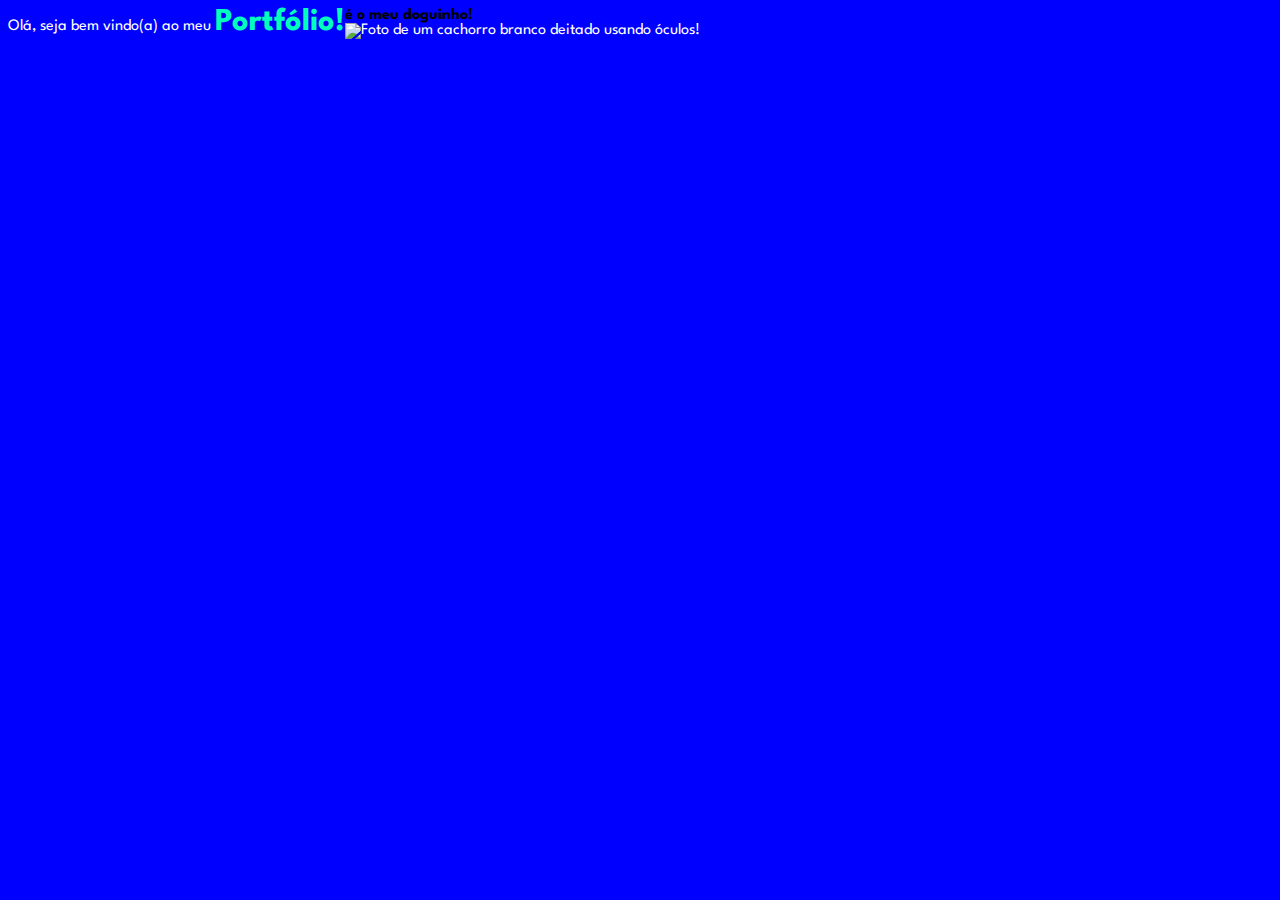
==== index.html @ 3ba198dc "first commit creating a simple page" ====
<!DOCTYPE html>
<html lang="en">
<head>
  <meta charset="UTF-8">
  <meta name="viewport" content="width=device-width, initial-scale=1.0">
  <link href='https://fonts.googleapis.com/css2?family=League+Spartan:wght@400;700&display=swap' rel="stylesheet">
  <link rel="stylesheet" href="styles.css">
  <title>Portfolio</title>
</head>
<body>
  <header> Olá, seja bem vindo(a) ao meu <span id = "span"> Portfólio! </span></header>
  <main> 
    <div> <h1 > é o meu doguinho! </h1></div>
    <div> <img id =" doguingo " src="dog.webp" alt="Foto de um cachorro branco deitado usando óculos!"></div>
    <div> <a href="instagram.com"></a>
          <a href="github.com/LuccaRS"></a>
        </div>
  </main>
  <footer></footer>
  
</body>
</html>
---- styles.css ----
body {
  font-family: 'League Spartan', sans-serif;
  background-color: blue;
  color: white;
  display: flex;
}

h1 {
  font-size: 1em;
  margin: 0;
  padding: 0;
  color: rgb(0, 0, 0);
}

span {
  color: #00FFBB;
  font-size: 2rem;
  font-weight: bold;
}

.doguingo {
  display: flex;
  flex-direction: column;
  justify-content: center;
  align-items: center;
  width: 25%;
  height: 100vh;
}
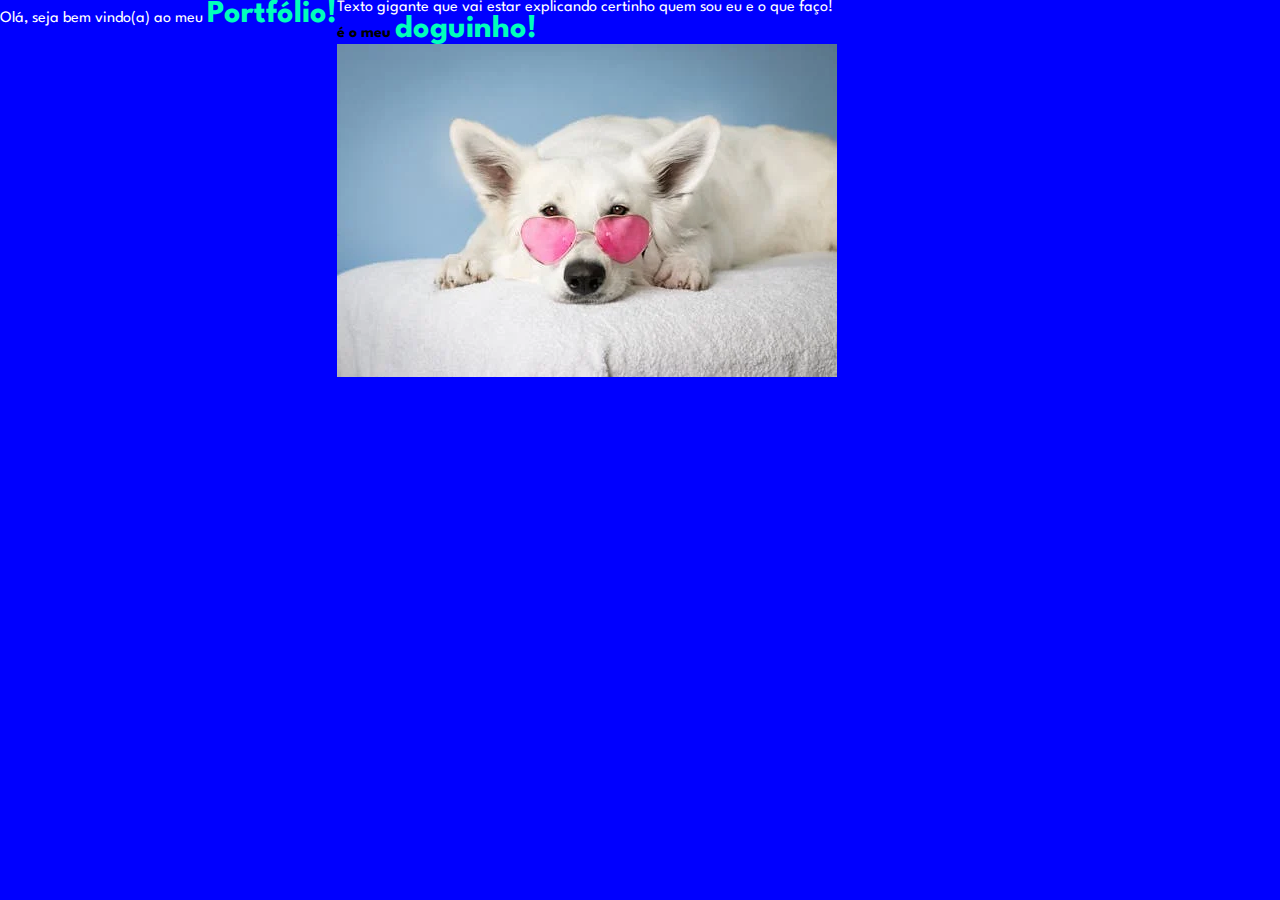
==== commit 8f02d7e5: "commit mostrando cmo est[a ficando a tela" ====
--- a/index.html
+++ b/index.html
@@ -10,10 +10,11 @@
 <body>
   <header> Olá, seja bem vindo(a) ao meu <span id = "span"> Portfólio! </span></header>
   <main> 
-    <div> <h1 > é o meu doguinho! </h1></div>
+    <div id = 'card'> Texto gigante que vai estar explicando certinho quem sou eu e o que faço! </div>
+    <div> <h1 > é o meu <span> doguinho! </span></h1></div>
     <div> <img id =" doguingo " src="dog.webp" alt="Foto de um cachorro branco deitado usando óculos!"></div>
-    <div> <a href="instagram.com"></a>
-          <a href="github.com/LuccaRS"></a>
+    <div> <li> <a href="instagram.com"></a>
+      <a href="github.com/LuccaRS"></a></li> 
         </div>
   </main>
   <footer></footer>
--- a/styles.css
+++ b/styles.css
@@ -1,4 +1,18 @@
+* {
+  margin: 0;
+  padding: 0;
+  box-sizing: border-box;
+}
+
+:root {
+  --color: #01503b;
+  --color1: #00FFBB;
+  --colorRaibown: linear-gradient(to right, #ff0000, #ff7f00, #ffff00, #00ff00, #0000ff, #4b0082, #8f00ff);
+
+}
+
 body {
+   height: 100vh;  /* Marcando 100% da view port da tela */
   font-family: 'League Spartan', sans-serif;
   background-color: blue;
   color: white;
@@ -19,10 +33,45 @@
 }
 
 .doguingo {
-  display: flex;
+  position: absolute;
   flex-direction: column;
   justify-content: center;
   align-items: center;
   width: 25%;
   height: 100vh;
+  top: 50%;
+  left: 50%;
 }
+
+li {
+  display: flex;
+  list-style-type: none;
+  margin: 0;
+  padding: 0;
+  color: white;
+}
+
+.card {
+
+  margin: 0 auto;
+  padding: 2em;
+  width: 300px;
+  background: var(--color1);
+  text-align: center;
+  border-radius: 10px;
+}
+
+.card::after {
+  content: '';
+  display: block;
+  width: 100%;
+  height: 100%;
+  position: absolute;
+  top: 50%;
+  left: 50%;
+  transform: translate(-50%, -50%);
+  background: var(--colorRaibown);
+  z-index: -1;
+  border-radius: 10px;
+  padding: 3%;
+}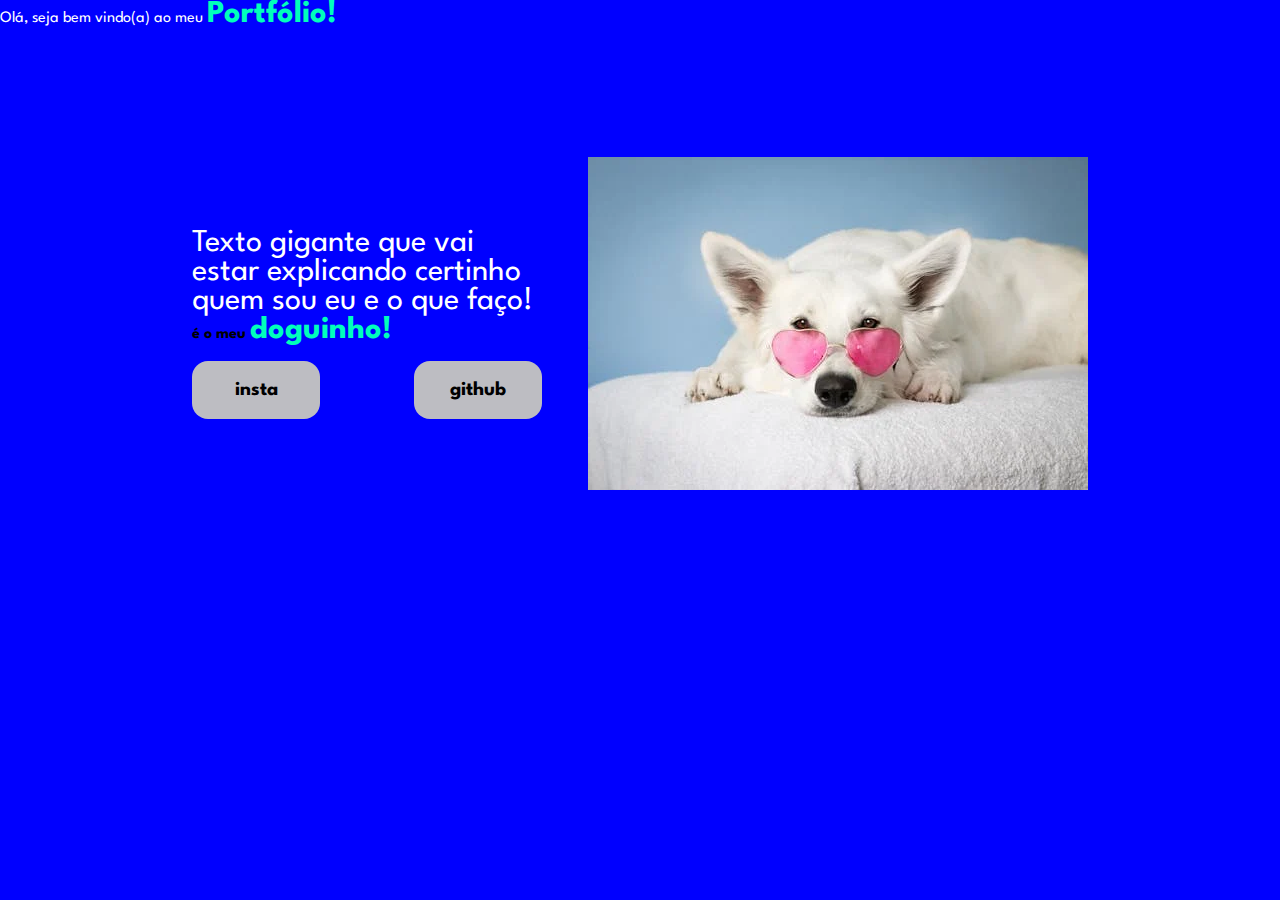
==== commit 78fcc87d: "commit com mudanças feitas seguindo os passos do curso e estilizando da minha maneira" ====
--- a/index.html
+++ b/index.html
@@ -9,13 +9,16 @@
 </head>
 <body>
   <header> Olá, seja bem vindo(a) ao meu <span id = "span"> Portfólio! </span></header>
-  <main> 
-    <div id = 'card'> Texto gigante que vai estar explicando certinho quem sou eu e o que faço! </div>
+  <main class = "apresentacao"> 
+    <section>
+    <div class = " apresentacao__titulo "> Texto gigante que vai estar explicando certinho quem sou eu e o que faço! </div>
     <div> <h1 > é o meu <span> doguinho! </span></h1></div>
-    <div> <img id =" doguingo " src="dog.webp" alt="Foto de um cachorro branco deitado usando óculos!"></div>
-    <div> <li> <a href="instagram.com"></a>
-      <a href="github.com/LuccaRS"></a></li> 
-        </div>
+    <div class = "botoes"> 
+      <a class= "botoes__link" href="instagram.com"> insta</a>
+      <a class= "botoes__link" href="github.com/LuccaRS"> github</a> 
+    </div>
+  </section>
+      <img id =" doguingo " src="dog.webp" alt="Foto de um cachorro branco deitado usando óculos!">
   </main>
   <footer></footer>
   
--- a/styles.css
+++ b/styles.css
@@ -1,3 +1,5 @@
+@import url('https://fonts.googleapis.com/css2?family=League+Spartan:wght@400;700&display=swap');
+
 * {
   margin: 0;
   padding: 0;
@@ -16,7 +18,7 @@
   font-family: 'League Spartan', sans-serif;
   background-color: blue;
   color: white;
-  display: flex;
+  box-sizing: border-box; /* Border-box deixa dentro do elemento pai, diferente do content-box*/
 }
 
 h1 {
@@ -32,11 +34,21 @@
   font-weight: bold;
 }
 
+.apresentacao {
+  display: flex;
+  align-items: center;
+  justify-content: space-between;
+  margin: 10% 15%;
+  gap: 1rem;
+}
+
+.apresentacao__titulo {
+  font-size: 32px;
+  width: 350px;
+}
+
 .doguingo {
-  position: absolute;
-  flex-direction: column;
-  justify-content: center;
-  align-items: center;
+  position: relative;
   width: 25%;
   height: 100vh;
   top: 50%;
@@ -51,27 +63,23 @@
   color: white;
 }
 
-.card {
+.botoes {
+  display: flex;
+  justify-content: space-between;
+}                                   
 
-  margin: 0 auto;
-  padding: 2em;
-  width: 300px;
-  background: var(--color1);
+.botoes__link {
+
+  background-color: #bdbdc2;
+  width: 8rem;
+  text-decoration: none;
   text-align: center;
-  border-radius: 10px;
-}
+  font-size: 20px;
+  color: black;
+  font-weight: bold;
+  border-radius: 16px;
+  padding: 20px 0 ; /* o padding funciona como o primeiro para o eixo y e o segundo para o eixo x */
+  margin-top: 1rem;
 
-.card::after {
-  content: '';
-  display: block;
-  width: 100%;
-  height: 100%;
-  position: absolute;
-  top: 50%;
-  left: 50%;
-  transform: translate(-50%, -50%);
-  background: var(--colorRaibown);
-  z-index: -1;
-  border-radius: 10px;
-  padding: 3%;
+  /*  padding é do centro do objeto a borda e margin é do que tá de fora para dentro */
 }